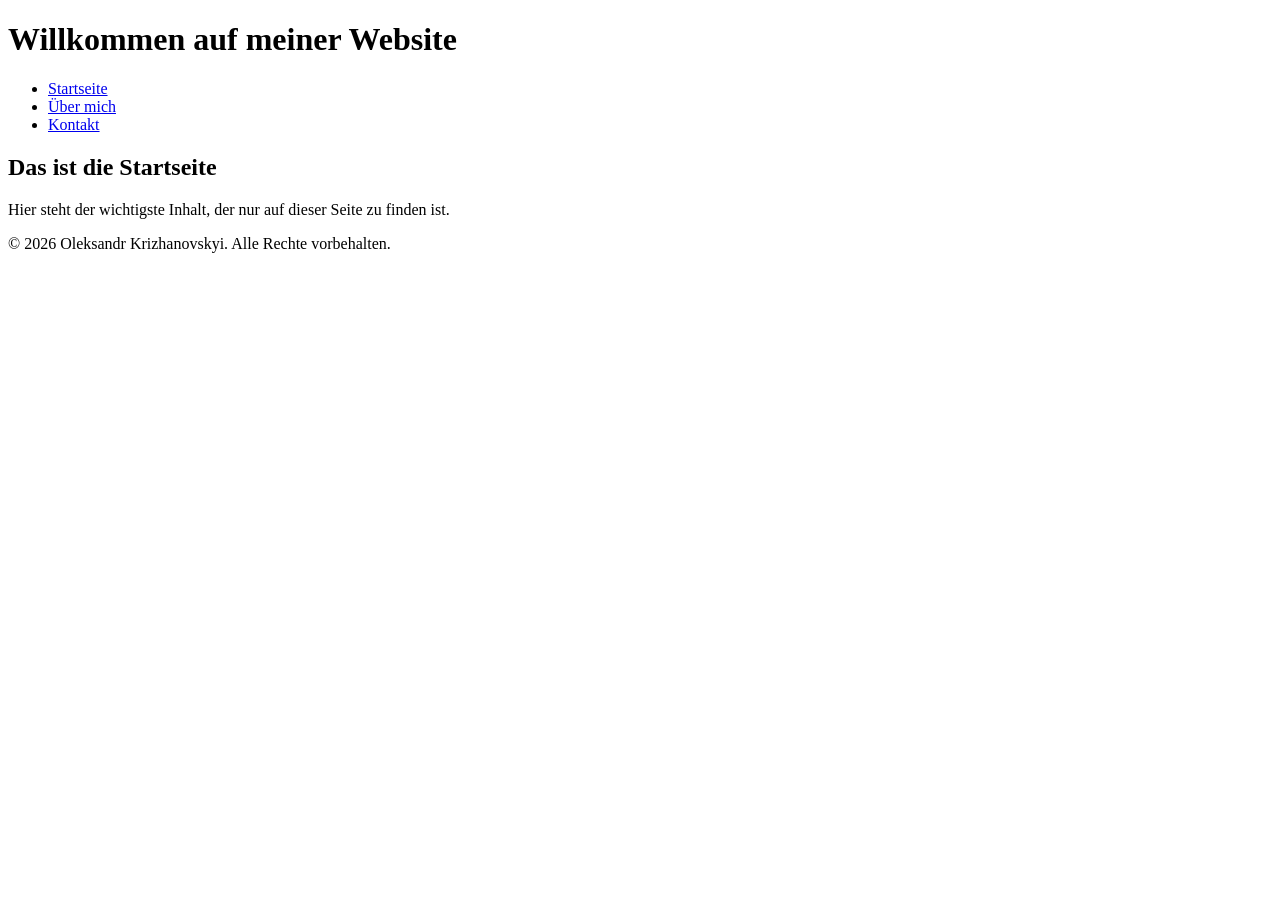
==== index.html @ 4671bc0c "draft version of the page's minimal foundation" ====
<!doctype html>
<html lang="de">
  <head>
    <meta charset="UTF-8" />
    <meta name="viewport" content="width=device-width, initial-scale=1.0" />
    <title>Meine erste Website</title>
  </head>
  <body>
    <header>
      <h1>Willkommen auf meiner Website</h1>
    </header>
    <nav>
      <ul>
        <li><a href="index.html">Startseite</a></li>
        <li><a href="ueber-mich.html">Über mich</a></li>
        <li><a href="kontakt.html">Kontakt</a></li>
      </ul>
    </nav>

    <main>
      <h2>Das ist die Startseite</h2>
      <p>
        Hier steht der wichtigste Inhalt, der nur auf dieser Seite zu finden
        ist.
      </p>
    </main>
    <footer>
      <p>&copy; 2026 Oleksandr Krizhanovskyi. Alle Rechte vorbehalten.</p>
    </footer>
  </body>
</html>
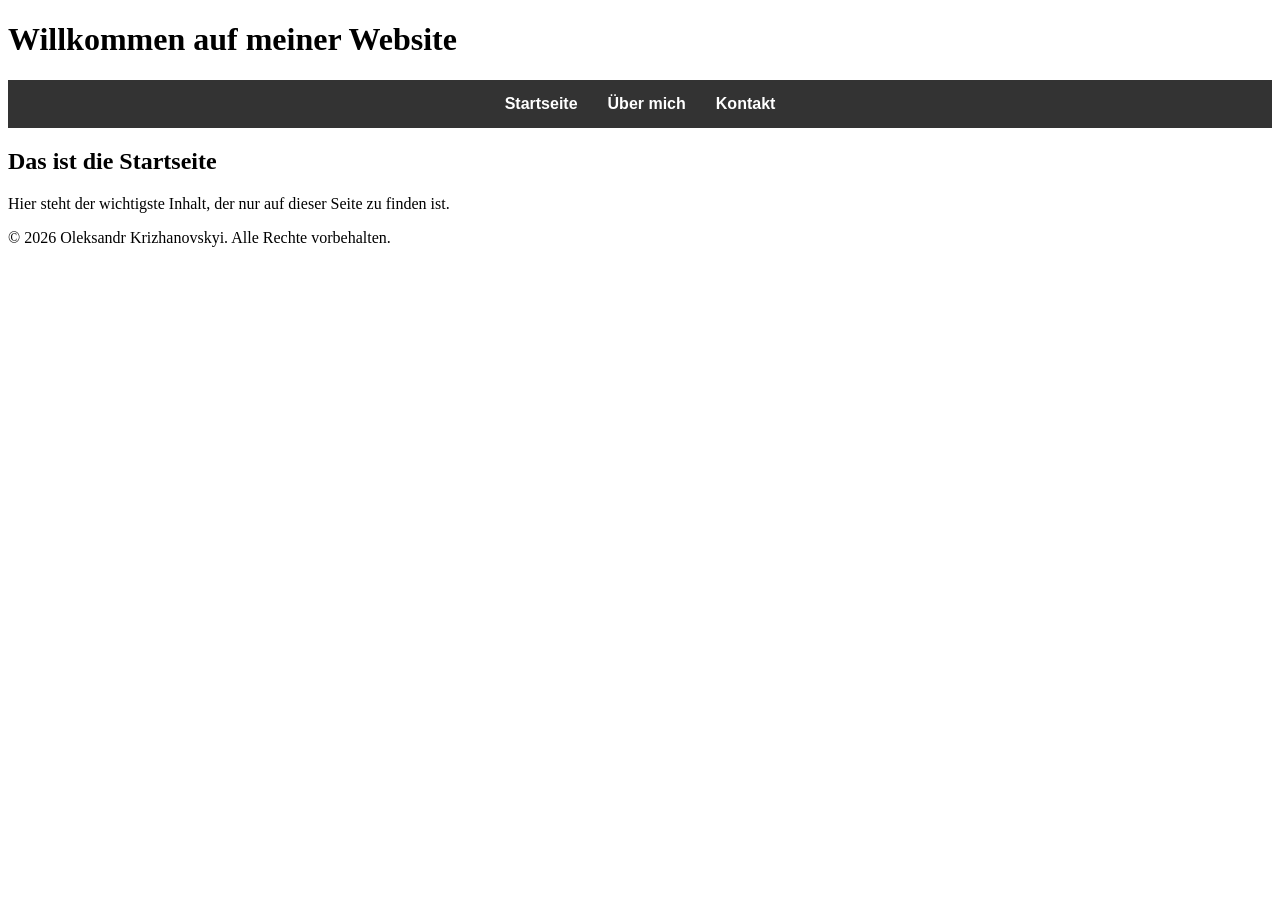
==== commit 97238d83: "added link to style.css" ====
--- a/index.html
+++ b/index.html
@@ -3,6 +3,7 @@
   <head>
     <meta charset="UTF-8" />
     <meta name="viewport" content="width=device-width, initial-scale=1.0" />
+    <link rel="stylesheet" href="style.css" />
     <title>Meine erste Website</title>
   </head>
   <body>
@@ -12,8 +13,8 @@
     <nav>
       <ul>
         <li><a href="index.html">Startseite</a></li>
-        <li><a href="ueber-mich.html">Über mich</a></li>
-        <li><a href="kontakt.html">Kontakt</a></li>
+        <li><a href="about.html">Über mich</a></li>
+        <li><a href="contact.html">Kontakt</a></li>
       </ul>
     </nav>
 
@@ -24,6 +25,7 @@
         ist.
       </p>
     </main>
+
     <footer>
       <p>&copy; 2026 Oleksandr Krizhanovskyi. Alle Rechte vorbehalten.</p>
     </footer>
--- a/style.css
+++ b/style.css
@@ -0,0 +1,21 @@
+nav ul {
+  list-style-type: none;
+  margin: 0;
+  padding: 0;
+  display: flex;
+  justify-content: center;
+  gap: 30px;
+  background-color: #333;
+  padding: 15px;
+}
+
+nav a {
+  color: white;
+  text-decoration: none;
+  font-family: Arial, sans-serif;
+  font-weight: bold;
+}
+
+nav a:hover {
+  color: #4caf50;
+}
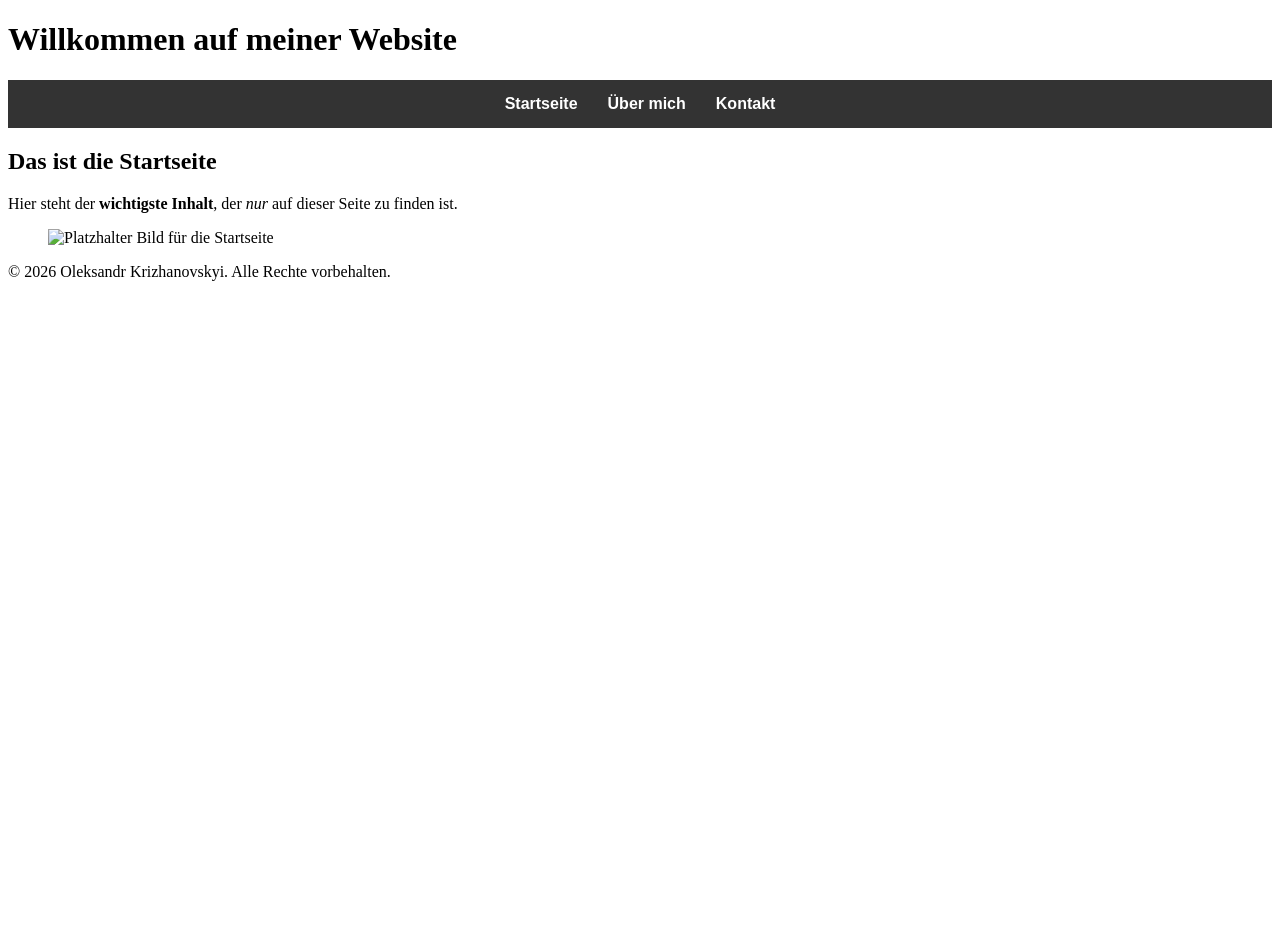
==== commit ddf93e12: "added bulma framework to project" ====
--- a/index.html
+++ b/index.html
@@ -3,31 +3,49 @@
   <head>
     <meta charset="UTF-8" />
     <meta name="viewport" content="width=device-width, initial-scale=1.0" />
+    <link
+      rel="stylesheet"
+      href="https://cdn.jsdelivr.net/npm/bulma@1.0.2/css/bulma.min.css"
+    />
     <link rel="stylesheet" href="style.css" />
     <title>Meine erste Website</title>
   </head>
-  <body>
-    <header>
-      <h1>Willkommen auf meiner Website</h1>
+  <body class="is-flex is-flex-direction-column" style="min-height: 100vh">
+    <header class="hero is-dark">
+      <div class="hero-body">
+        <h1 class="title has-text-centered">Willkommen auf meiner Website</h1>
+      </div>
     </header>
-    <nav>
+    <nav class="tabs is-centered is-medium has-background-light">
       <ul>
-        <li><a href="index.html">Startseite</a></li>
+        <li class="is-active"><a href="index.html">Startseite</a></li>
         <li><a href="about.html">Über mich</a></li>
         <li><a href="contact.html">Kontakt</a></li>
       </ul>
     </nav>
+    <main class="section is-flex-grow-1">
+      <div class="container">
+        <article class="box">
+          <h2 class="title is-3 has-text-primary">Das ist die Startseite</h2>
 
-    <main>
-      <h2>Das ist die Startseite</h2>
-      <p>
-        Hier steht der wichtigste Inhalt, der nur auf dieser Seite zu finden
-        ist.
-      </p>
+          <p class="content">
+            Hier steht der <strong>wichtigste Inhalt</strong>, der
+            <em>nur</em> auf dieser Seite zu finden ist.
+          </p>
+          <figure class="image is-16by9 mt-4">
+            <img
+              src="https://bulma.io/images/placeholders/640x360.png"
+              alt="Platzhalter Bild für die Startseite"
+            />
+          </figure>
+        </article>
+      </div>
     </main>
 
-    <footer>
-      <p>&copy; 2026 Oleksandr Krizhanovskyi. Alle Rechte vorbehalten.</p>
+    <footer class="footer has-background-dark has-text-light pb-4 pt-4">
+      <div class="content has-text-centered">
+        <p>&copy; 2026 Oleksandr Krizhanovskyi. Alle Rechte vorbehalten.</p>
+      </div>
     </footer>
   </body>
 </html>
--- a/style.css
+++ b/style.css
@@ -1,7 +1,5 @@
 nav ul {
   list-style-type: none;
-  margin: 0;
-  padding: 0;
   display: flex;
   justify-content: center;
   gap: 30px;
@@ -19,3 +17,15 @@
 nav a:hover {
   color: #4caf50;
 }
+
+@media (max-width: 600px) {
+  nav ul {
+    flex-direction: column;
+    align-items: center;
+    gap: 15px;
+  }
+  nav a {
+    padding: 10px;
+    display: block;
+  }
+}
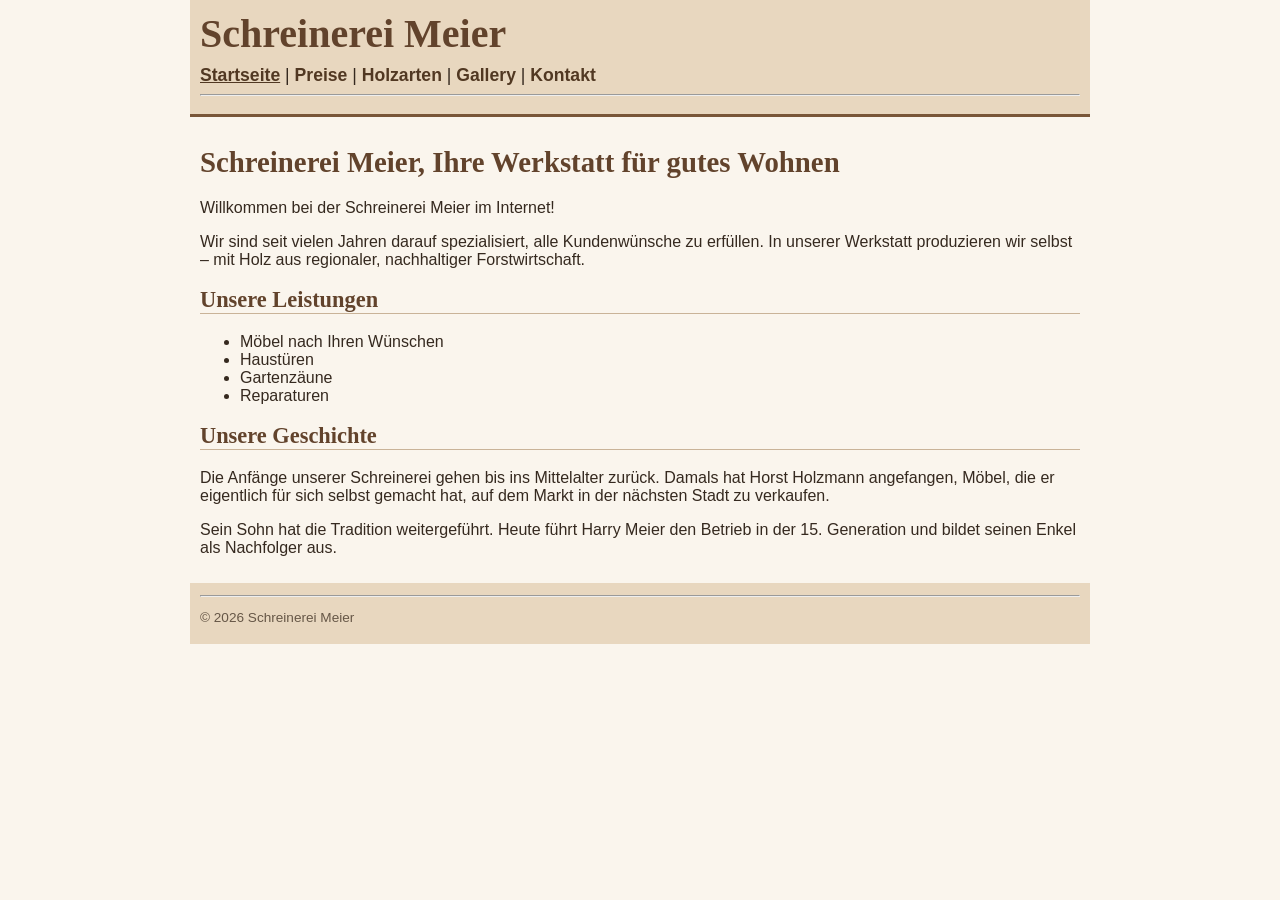
==== commit b687a0d7: "added right project to Github Repo" ====
--- a/index.html
+++ b/index.html
@@ -2,50 +2,57 @@
 <html lang="de">
   <head>
     <meta charset="UTF-8" />
-    <meta name="viewport" content="width=device-width, initial-scale=1.0" />
-    <link
-      rel="stylesheet"
-      href="https://cdn.jsdelivr.net/npm/bulma@1.0.2/css/bulma.min.css"
-    />
+    <meta name="viewport" content="width=device-width, initial-scale=1" />
+    <title>Schreinerei Meier</title>
     <link rel="stylesheet" href="style.css" />
-    <title>Meine erste Website</title>
+    <link rel="stylesheet" href="layout.css" />
   </head>
-  <body class="is-flex is-flex-direction-column" style="min-height: 100vh">
-    <header class="hero is-dark">
-      <div class="hero-body">
-        <h1 class="title has-text-centered">Willkommen auf meiner Website</h1>
-      </div>
+  <body>
+    <header>
+      <h1>Schreinerei Meier</h1>
+      <nav>
+        <a href="index.html" aria-current="page">Startseite</a> |
+        <a href="preise.html">Preise</a> |
+        <a href="holzarten.html">Holzarten</a> |
+        <a href="gallery.html">Gallery</a> |
+        <a href="kontakt.html">Kontakt</a>
+      </nav>
+      <hr />
     </header>
-    <nav class="tabs is-centered is-medium has-background-light">
+
+    <main>
+      <h1>Schreinerei Meier, Ihre Werkstatt für gutes Wohnen</h1>
+      <p>Willkommen bei der Schreinerei Meier im Internet!</p>
+      <p>
+        Wir sind seit vielen Jahren darauf spezialisiert, alle Kundenwünsche zu
+        erfüllen. In unserer Werkstatt produzieren wir selbst – mit Holz aus
+        regionaler, nachhaltiger Forstwirtschaft.
+      </p>
+
+      <h2>Unsere Leistungen</h2>
       <ul>
-        <li class="is-active"><a href="index.html">Startseite</a></li>
-        <li><a href="about.html">Über mich</a></li>
-        <li><a href="contact.html">Kontakt</a></li>
+        <li>Möbel nach Ihren Wünschen</li>
+        <li>Haustüren</li>
+        <li>Gartenzäune</li>
+        <li>Reparaturen</li>
       </ul>
-    </nav>
-    <main class="section is-flex-grow-1">
-      <div class="container">
-        <article class="box">
-          <h2 class="title is-3 has-text-primary">Das ist die Startseite</h2>
 
-          <p class="content">
-            Hier steht der <strong>wichtigste Inhalt</strong>, der
-            <em>nur</em> auf dieser Seite zu finden ist.
-          </p>
-          <figure class="image is-16by9 mt-4">
-            <img
-              src="https://bulma.io/images/placeholders/640x360.png"
-              alt="Platzhalter Bild für die Startseite"
-            />
-          </figure>
-        </article>
-      </div>
+      <h2 id="Geschichte">Unsere Geschichte</h2>
+      <p>
+        Die Anfänge unserer Schreinerei gehen bis ins Mittelalter zurück. Damals
+        hat Horst Holzmann angefangen, Möbel, die er eigentlich für sich selbst
+        gemacht hat, auf dem Markt in der nächsten Stadt zu verkaufen.
+      </p>
+      <p>
+        Sein Sohn hat die Tradition weitergeführt. Heute führt Harry Meier den
+        Betrieb in der 15. Generation und bildet seinen Enkel als Nachfolger
+        aus.
+      </p>
     </main>
 
-    <footer class="footer has-background-dark has-text-light pb-4 pt-4">
-      <div class="content has-text-centered">
-        <p>&copy; 2026 Oleksandr Krizhanovskyi. Alle Rechte vorbehalten.</p>
-      </div>
+    <footer>
+      <hr />
+      <p>© 2026 Schreinerei Meier</p>
     </footer>
   </body>
 </html>
--- a/style.css
+++ b/style.css
@@ -1,31 +1,74 @@
-nav ul {
-  list-style-type: none;
-  display: flex;
-  justify-content: center;
-  gap: 30px;
-  background-color: #333;
-  padding: 15px;
+/* Formatierungen für alle Seiten */
+
+* {
+  box-sizing: border-box;
+}
+
+body {
+  font-family: Arial, sans-serif;
+  color: #35291f;
+  background-color: #faf5ed;
+}
+
+header {
+  background-color: #e8d7bf;
+  border-bottom: 3px solid #795638;
+  padding: 10px;
+}
+
+header h1 {
+  margin: 0 0 8px;
+  font-family: Georgia, serif;
+  font-size: 2.5rem;
+  color: #62432c;
+}
+
+nav {
+  font-size: 1.1rem;
 }
 
 nav a {
-  color: white;
+  color: #513822;
+  font-weight: bold;
   text-decoration: none;
-  font-family: Arial, sans-serif;
-  font-weight: bold;
 }
 
-nav a:hover {
-  color: #4caf50;
+/* aktuelle Seite unterstreichen */
+nav a[aria-current="page"] {
+  text-decoration: underline;
 }
 
-@media (max-width: 600px) {
-  nav ul {
-    flex-direction: column;
-    align-items: center;
-    gap: 15px;
-  }
-  nav a {
-    padding: 10px;
-    display: block;
-  }
+body > h1,
+main h1 {
+  font-family: Georgia, serif;
+  font-size: 1.8rem;
+  color: #62432c;
 }
+
+h2 {
+  font-family: Georgia, serif;
+  font-size: 1.4rem;
+  color: #62432c;
+  border-bottom: 1px solid #c9b398;
+}
+
+table {
+  border-collapse: collapse;
+}
+
+th,
+td {
+  border: 1px solid #c9b398;
+  padding: 5px 10px;
+}
+
+th {
+  background-color: #e8d7bf;
+}
+
+footer {
+  font-size: 0.85rem;
+  color: #665747;
+  background-color: #e8d7bf;
+  padding: 5px 10px;
+}
--- a/layout.css
+++ b/layout.css
@@ -0,0 +1,31 @@
+body {
+  width: 90%;
+  max-width: 900px;
+  margin: 0 auto;
+}
+
+main {
+  padding: 10px;
+}
+
+img {
+  max-width: 100%;
+}
+
+.furniture {
+  display: flex;
+  flex-wrap: wrap;
+  gap: 20px;
+}
+
+.contacts {
+  display: grid;
+  grid-template-columns: 1fr;
+  gap: 20px;
+}
+
+@media (min-width: 600px) {
+  .contacts {
+    grid-template-columns: 1fr 1fr;
+  }
+}
